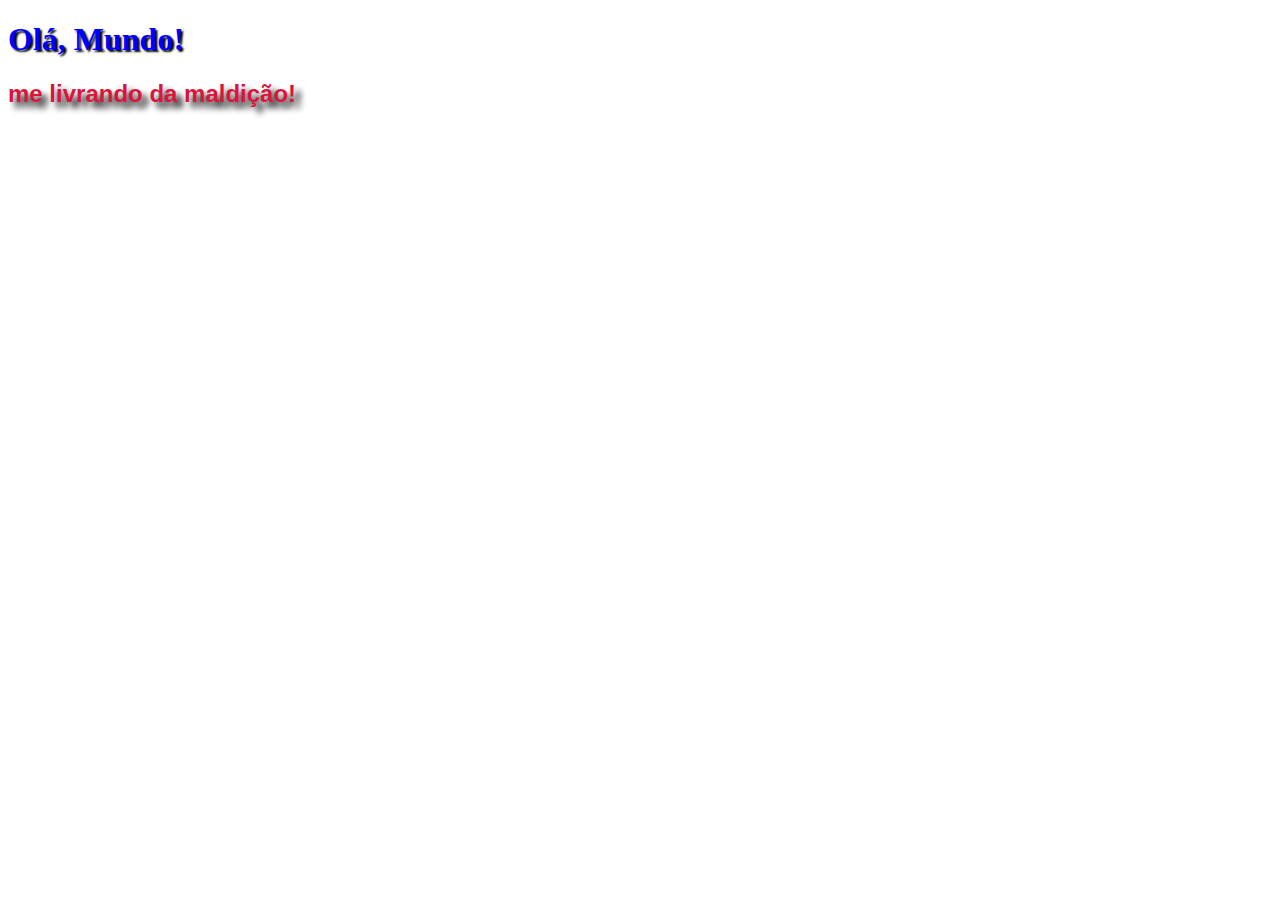
==== maldicao.html @ 750a9536 "Create maldicao.html" ====
<!DOCTYPE html>
<html lang="pt-br">
<head>
    <meta charset="UTF-8">
    <title>Curso de HTML</title>
    <style>
        h1{
            font-family: fantasy;
            font-size: 30;
            color: blue;
            text-shadow: 2px 2px 2px black;
        }
        h2{
            font-family: Verdana, Geneva, Tahoma, sans-serif;
            font-size: 10;
            color: crimson;
            text-shadow: 6px 6px 6px black;
        }
    </style>
</head>
<body>
    <h1>Olá, Mundo!</h1>
    <h2>me livrando da maldição!</h2>
</body>
</html>
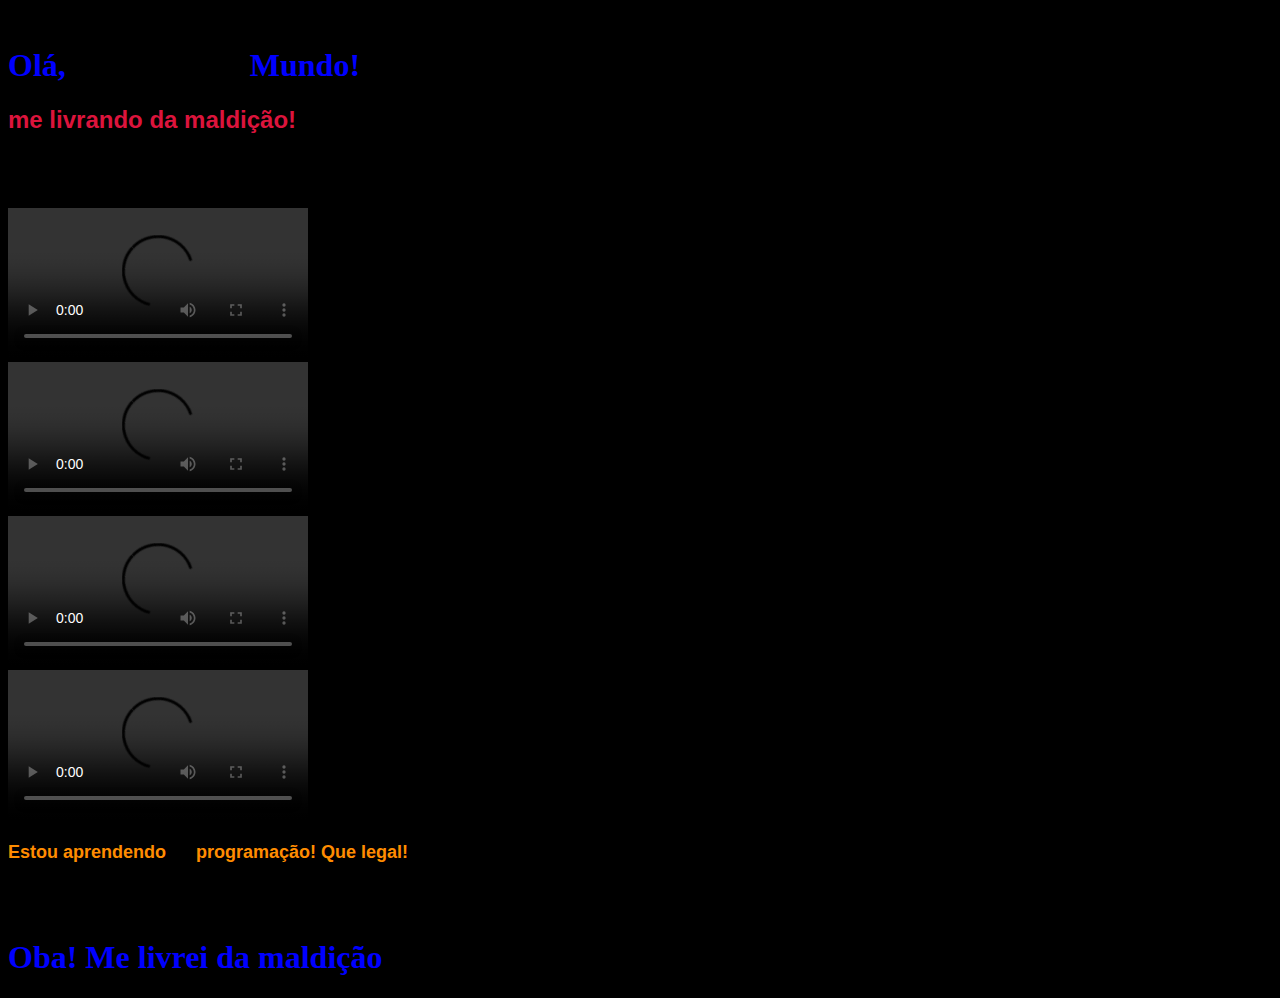
==== commit 7a7dc0a6: "Update maldicao.html" ====
--- a/maldicao.html
+++ b/maldicao.html
@@ -1,8 +1,12 @@
 <!DOCTYPE html>
 <html lang="pt-br">
+
+// <!–- head contem a configuracao basica do seu site-–>
+// <!–- <br/> eh a quebra de linha  -–>
+// <!–- &nbsp eh a quebra de linha  -–>
 <head>
     <meta charset="UTF-8">
-    <title>Curso de HTML</title>
+    <title>&hearts;Anal World! 🍑🍆</title>
     <style>
         h1{
             font-family: fantasy;
@@ -16,10 +20,76 @@
             color: crimson;
             text-shadow: 6px 6px 6px black;
         }
+        h3{
+            font-family: sans-serif;
+            font-size: large;
+            color:darkorange;
+            text-shadow: 6px 6px 6px black;
+        }
+		body{
+			background-color: black;
+		}
     </style>
 </head>
+<!–- body contem a informacao do seu site-–>
 <body>
-    <h1>Olá, Mundo!</h1>
-    <h2>me livrando da maldição!</h2>
+<div = id="interface">
+    <header id="cabecalho">
+    <hgroup>
+        <h1>Olá,&nbsp&nbsp&nbsp&nbsp&nbsp&nbsp&nbsp&nbsp&nbsp&nbsp&nbsp&nbsp&nbsp&nbsp&nbsp&nbsp&nbsp&nbsp&nbsp&nbsp&nbsp&nbsp&nbspMundo!</h1>
+        <h2>me livrando da maldição!</h2>
+    </hgroup>
+    <img src="C:/Users/rafael/Downloads/20311296.gif" alt="">
+    <br/>
+    <img src="C:/Users/rafael/Downloads/8505286.gif" alt="">
+    <br/>
+    <img src="C:/Users/rafael/Downloads/6cc2bbcd-c185-46f6-87e9-787ffe7eb599.jpg" alt="">
+    <br/>
+    <video autoplay controls>
+        <source src="C:/Users/rafael/Downloads/st.coBbXrcVOImb.mp4" type="video/mp4">
+        nao suporta mp4
+    </video>    
+    <br/>
+    <video autoplay controls>
+        <source src="C:/Users/rafael/Downloads/received_637238620041030.mp4" type="video/mp4">
+        nao suporta mp4
+    </video>    
+    <br/>
+    <video autoplay controls>
+        <source src="C:/Users/rafael/Downloads/Rachel Roxxx.mp4" type="video/mp4">
+        nao suporta mp4
+    </video>    
+    <br/>
+    <video autoplay controls>
+        <source src="C:/Users/rafael/Downloads/Abella Danger.mp4" type="video/mp4">
+        nao suporta mp4
+    </video>    
+    <br/>
+    </header>
+    <h3>Estou aprendendo&nbsp&nbsp&nbsp&nbsp&nbsp&nbspprogramação! Que legal!</h3>
+    <p>
+        Lorem ipsum dolor sit amet, consectetur adipisicing elit.<br/>Accusantium autem at incidunt repellat molestias totam sed natus voluptatibus id sit dolores inventore quos quidem in, optio quisquam recusandae nisi ut?</h3>
+        &lt;
+        &gt;
+        &trade;
+        &reg;
+        &real;
+        &euro;
+        &dollar;
+        &pound;
+        &SucceedsSlantEqual;
+        &alpha;
+        &Alpha;
+        &phi;
+        &Phi;
+        &uparrow;
+        &harr;
+        &uarr;
+        &hearts;
+
+
+    </p>
+    <h1>Oba! Me livrei da maldição</h1>
+   </div>
 </body>
 </html>